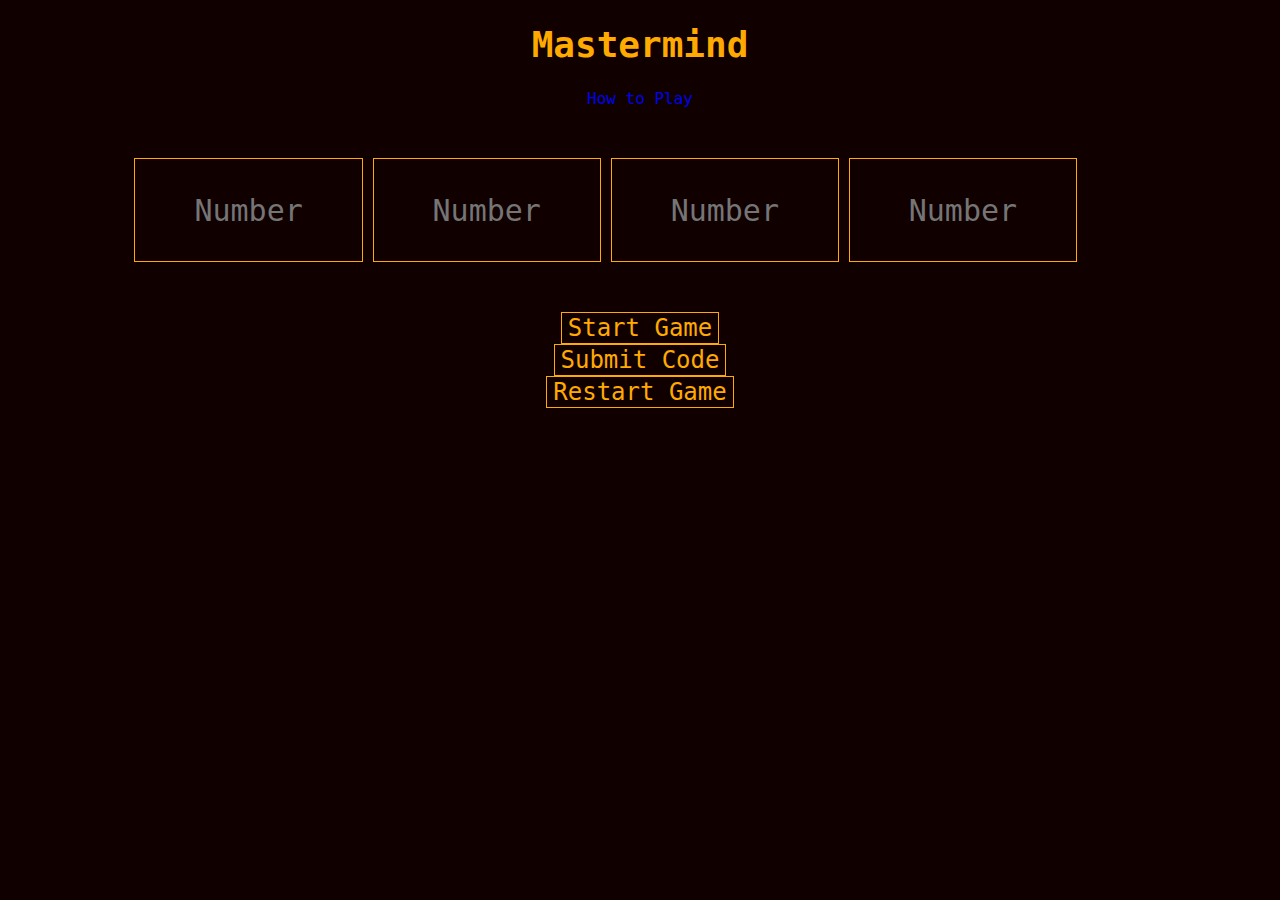
==== index.html @ f624b149 "Completed initial HTML and CSS mockup for project." ====
<!DOCTYPE html>
<html lang="en">
<head>
    <meta charset="UTF-8">
    <link href="css/normalize.css" type="text/css" rel="stylesheet">
    <link href="css/style.css" type="text/css" rel="stylesheet">
    <title>Mastermind</title>
</head>
<body>
   <header>
       <h1>Mastermind</h1>
       
       <a id="howtoplay" class="button" href="howtoplay.html" target="_blank">How to Play</a>
    </header>
   
    <main>
     <span id="returnNumberInCode"></span>
     <span id="returnCorrect"></span>
      <input id="number1" type="text" name="number1" placeholder="Number" required>
      <input id="number2" type="text" name="number2" placeholder="Number" required>
      <input id="number3" type="text" name="number3" placeholder="Number" required>
      <input id="number4" type="text" name="number4" placeholder="Number" required>
       
        <div id="buttons">
           <button id="startgame">Start Game</button>
           <button id="submitcode">Submit Code</button>
           <button id="restartgame" class="">Restart Game</button>
        </div>
   </main>
    
    <script src="js/jquery-3.2.1.min.js"></script>
    <script src="js/game.js"></script>
</body>
</html>
---- css/style.css ----
* {
    font-family: "Lucida Console", Monaco, monospace;
}

body {
    background-color: #100000;
}

body header {
    width: 80%;
    margin: 0 auto;
    text-align: center;
    color: #FFAA00;
}

body header h1 {
    font-size: 36px;
}

body main {
    width: 80%;
    margin: 50px auto;
    color: #FFAA00;
}

main h2 {
    text-align: center;
}

input {
    text-align: center;
    display: inline-block;
    width: 22%;
    height: 100px;
    font-size: 30px;
    border: 1px solid #FFAA00;
    background-color: #100000;
    color: #FFAA00;
}

input:focus {
    outline: 3px solid #FFAA00;
}

div#buttons {
    margin-top: 50px;
}

#attribution {
    font-style: italic;
    float: right;
}

button {
    display: block;
    margin: auto;
    font-size: 24px;
    border: 1px solid #FFAA00;
    background-color: #100000;
    color: #FFAA00;
}

a.button {
    margin: 0 auto;
    padding: 5px;
    text-decoration: none;
}

a.button:visited {
    color: #AA6600;
}

a.button:hover {
    color: #FFAA00;
}

.hidden {
    display: none;
}

.about p {
    text-align: justify;
}

.rules p {
    text-align: justify;
}

.clearfix:after {
  content: "";
  display: table;
  clear: both;
}
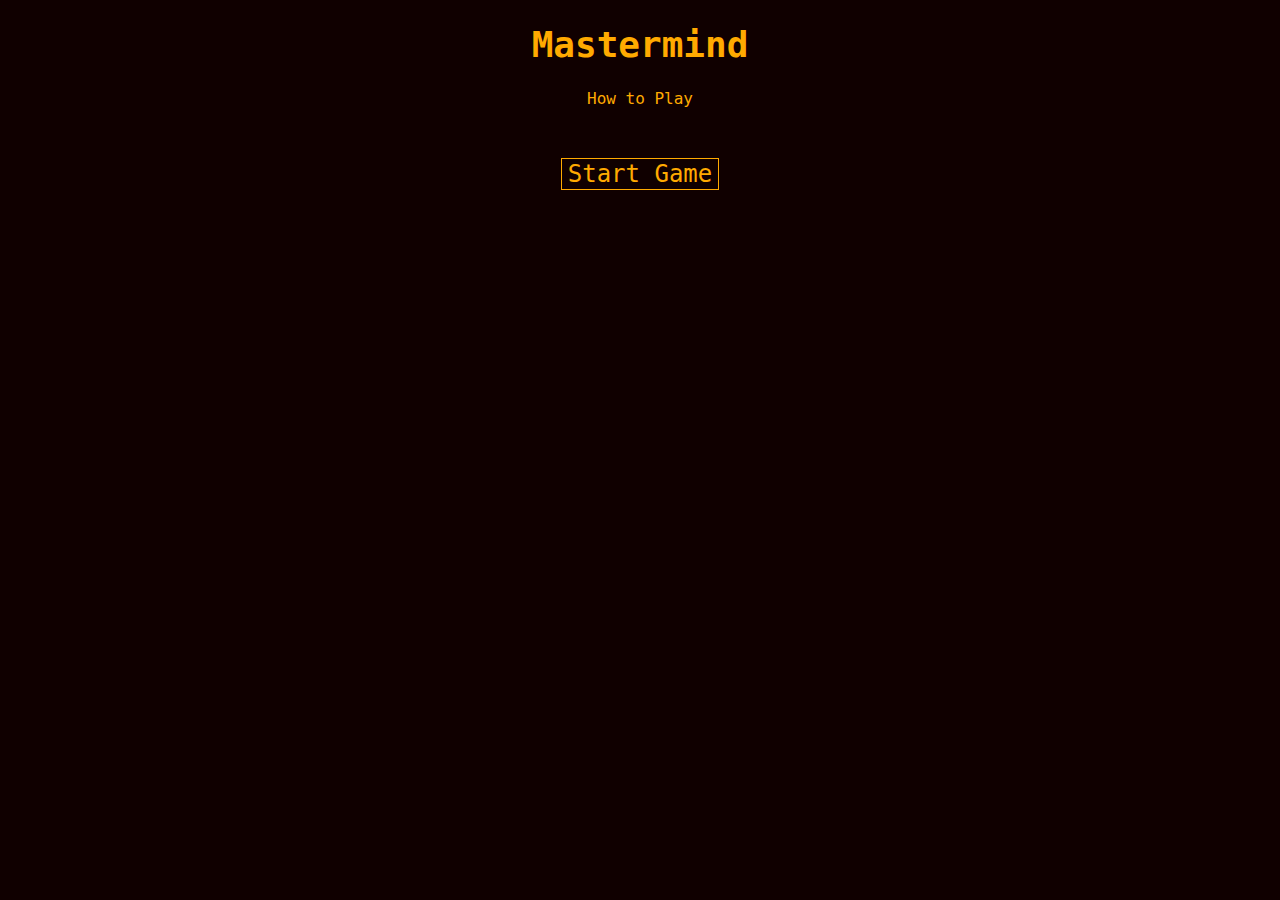
==== commit b712269f: "Made modifications to index.html and began working on logic in game.js. Created code.js and number.j" ====
--- a/index.html
+++ b/index.html
@@ -14,21 +14,31 @@
     </header>
    
     <main>
-     <span id="returnNumberInCode"></span>
-     <span id="returnCorrect"></span>
-      <input id="number1" type="text" name="number1" placeholder="Number" required>
-      <input id="number2" type="text" name="number2" placeholder="Number" required>
-      <input id="number3" type="text" name="number3" placeholder="Number" required>
-      <input id="number4" type="text" name="number4" placeholder="Number" required>
+     
+     <h2 id="winorlose"></h2>
+     <h2 id="codereveal"></h2>
+     
+      <input id="number1" class="hidden" type="text" name="number1" placeholder="Number" required>
+      <input id="number2" class="hidden" type="text" name="number2" placeholder="Number" required>
+      <input id="number3" class="hidden" type="text" name="number3" placeholder="Number" required>
+      <input id="number4" class="hidden" type="text" name="number4" placeholder="Number" required>
        
         <div id="buttons">
            <button id="startgame">Start Game</button>
-           <button id="submitcode">Submit Code</button>
-           <button id="restartgame" class="">Restart Game</button>
+           <button id="submitcode" class="hidden">Submit Code</button>
+           <button id="restartgame" class="hidden">Restart Game</button>
         </div>
+        <h2 id="triesremaining"></h2>
+        <h2 id="returnNumberInCode"></h2>
+     <h2 id="returnCorrect"></h2>
    </main>
     
     <script src="js/jquery-3.2.1.min.js"></script>
+    <script src="js/number.js"></script>
+    <script src="js/code.js"></script>
     <script src="js/game.js"></script>
+    <audio autoplay loop>
+        <source src="audio/Heartbeat-Drone2.mp3" type="audio/mpeg">
+    </audio>
 </body>
 </html>--- a/css/style.css
+++ b/css/style.css
@@ -64,6 +64,7 @@
     margin: 0 auto;
     padding: 5px;
     text-decoration: none;
+    color: #FFAA00;
 }
 
 a.button:visited {
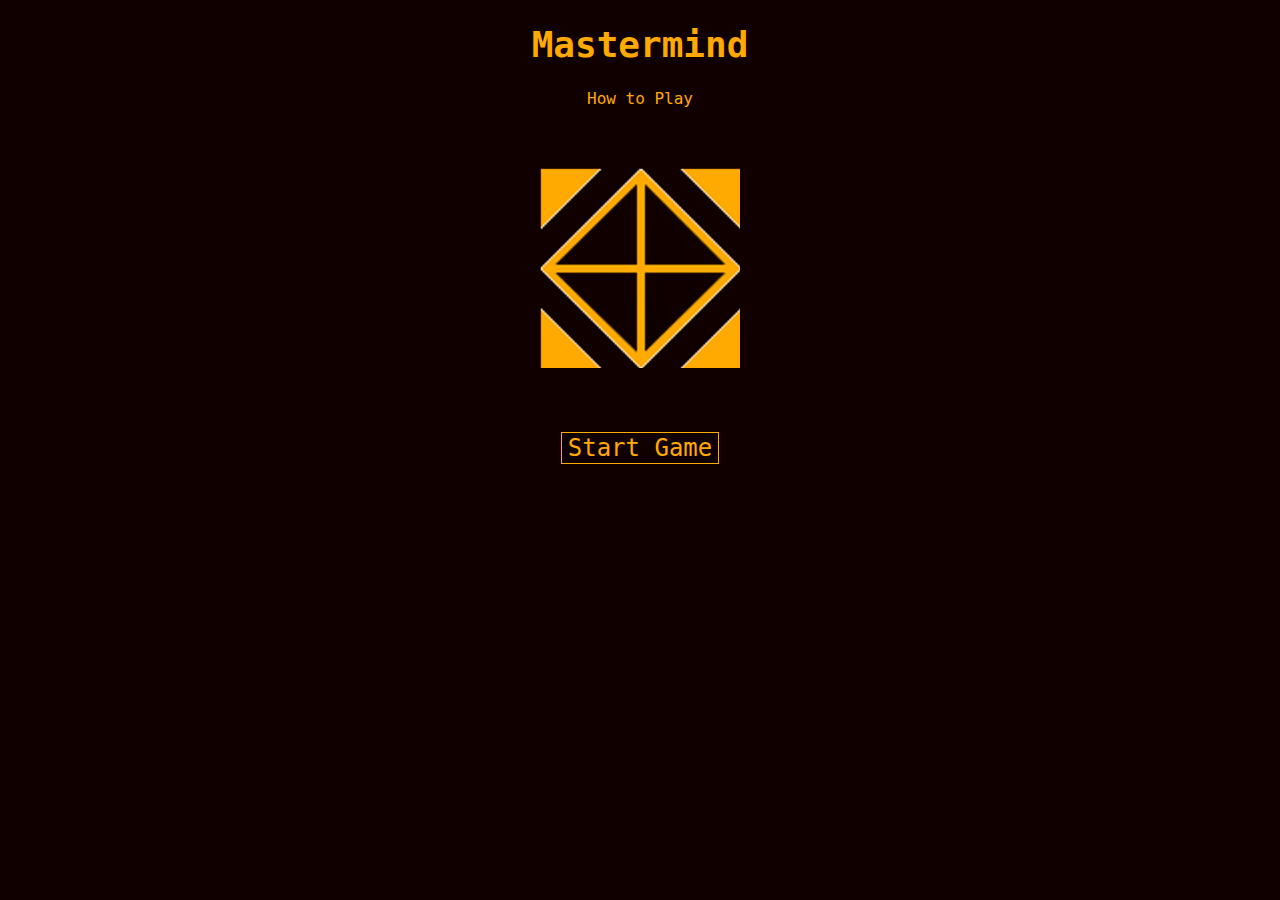
==== commit 099e826b: "Commented .js files and made minor layout changes to .html files. Implemented the mastercell.png ima" ====
--- a/index.html
+++ b/index.html
@@ -4,12 +4,12 @@
     <meta charset="UTF-8">
     <link href="css/normalize.css" type="text/css" rel="stylesheet">
     <link href="css/style.css" type="text/css" rel="stylesheet">
+    <link rel="icon" href="/favicon.ico?v=1.1"> 
     <title>Mastermind</title>
 </head>
 <body>
    <header>
        <h1>Mastermind</h1>
-       
        <a id="howtoplay" class="button" href="howtoplay.html" target="_blank">How to Play</a>
     </header>
    
@@ -18,10 +18,13 @@
      <h2 id="winorlose"></h2>
      <h2 id="codereveal"></h2>
      
-      <input id="number1" class="hidden" type="text" name="number1" placeholder="Number" required>
-      <input id="number2" class="hidden" type="text" name="number2" placeholder="Number" required>
-      <input id="number3" class="hidden" type="text" name="number3" placeholder="Number" required>
-      <input id="number4" class="hidden" type="text" name="number4" placeholder="Number" required>
+     <div class="inputContainer">
+      <img class="rotate" src="images/mastercell.png">
+       <input id="number1" class="hidden" type="text" name="number1" placeholder="Number" required>
+        <input id="number2" class="hidden" type="text" name="number2" placeholder="Number" required>
+        <input id="number3" class="hidden" type="text" name="number3" placeholder="Number" required>
+        <input id="number4" class="hidden" type="text" name="number4" placeholder="Number" required>
+      </div>
        
         <div id="buttons">
            <button id="startgame">Start Game</button>
@@ -32,7 +35,6 @@
         <h2 id="returnNumberInCode"></h2>
      <h2 id="returnCorrect"></h2>
    </main>
-    
     <script src="js/jquery-3.2.1.min.js"></script>
     <script src="js/number.js"></script>
     <script src="js/code.js"></script>
--- a/css/style.css
+++ b/css/style.css
@@ -27,10 +27,16 @@
     text-align: center;
 }
 
+.inputContainer {
+    margin: 0 auto;
+    text-align: center;
+}
+
 input {
+    margin: 0 auto;
     text-align: center;
     display: inline-block;
-    width: 22%;
+    width: 20%;
     height: 100px;
     font-size: 30px;
     border: 1px solid #FFAA00;
@@ -58,6 +64,16 @@
     border: 1px solid #FFAA00;
     background-color: #100000;
     color: #FFAA00;
+    outline: #FFAA00;
+}
+
+button:focus {
+    outline: #FFAA00;
+}
+
+img {
+    margin: 10px auto;
+    width: 200px;
 }
 
 a.button {
@@ -91,4 +107,13 @@
   content: "";
   display: table;
   clear: both;
+}
+
+.rotate {
+  animation: rotate 20s linear infinite;
+}
+
+@keyframes rotate {
+  0% {transform: rotate(0deg);}
+  100% {transform: rotate(360deg);}
 }